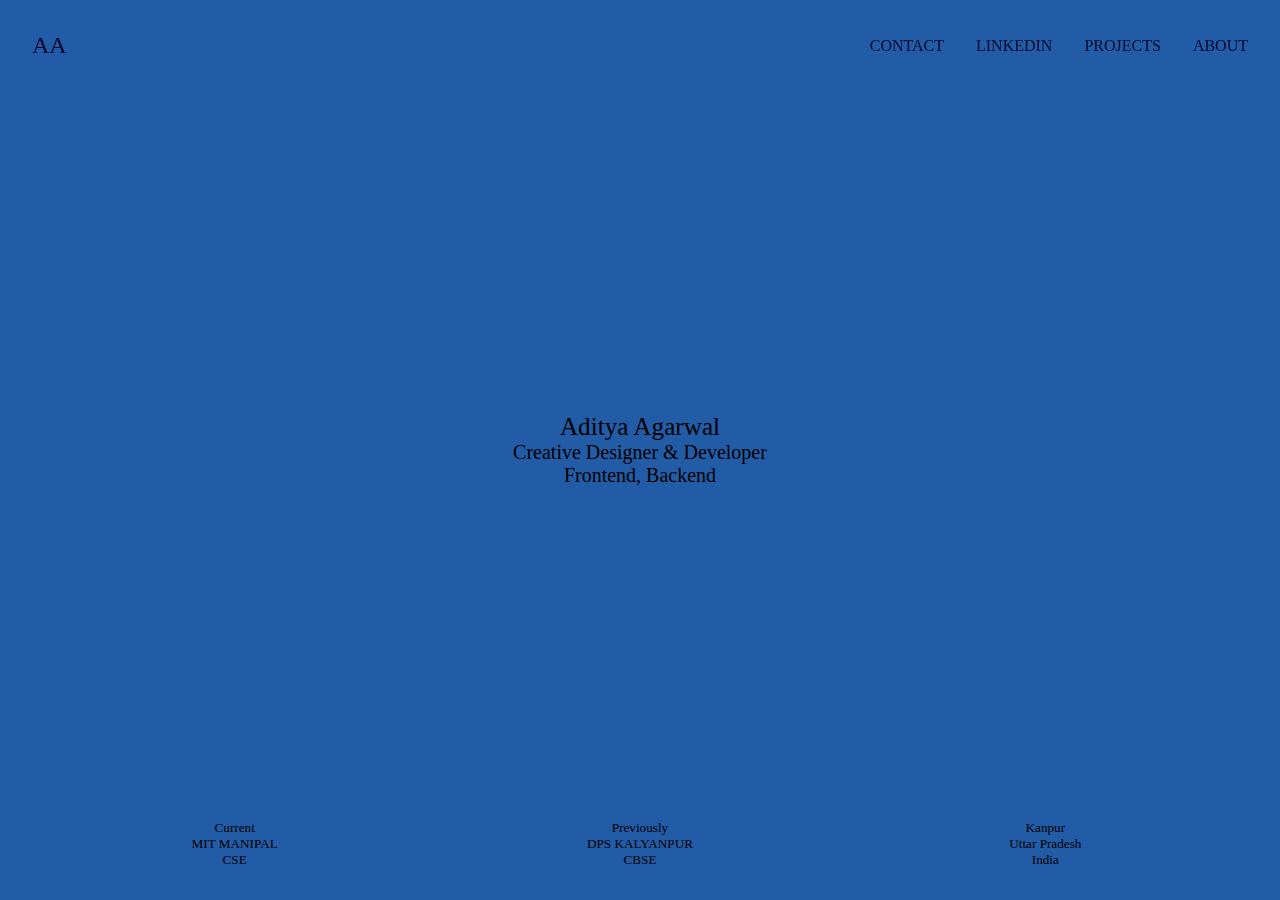
==== index.html @ 82f3f702 "Initial Commit" ====
<!DOCTYPE html>
<html lang="en">
  <head>
    <meta charset="UTF-8" />
    <meta name="viewport" content="width=device-width, initial-scale=1.0" />
    <title>Aditya Agarwal</title>
    <link rel="stylesheet" href="main.css" />
  </head>
  <body>
    <div class="container">
      <main>
        <div class="content">
          <img class="content__img" src="images/01.png" />
          <img class="content__img" src="images/02.png" />
          <img class="content__img" src="images/03.png" />
          <img class="content__img" src="images/04.png" />
          <img class="content__img" src="images/05.png" />
          <img class="content__img" src="images/06.png" />
          <img class="content__img" src="images/07.png" />
          <img class="content__img" src="images/08.png" />
          <img class="content__img" src="images/09.png" />
        </div>
      </main>
      <!-- nav -->
      <nav>
        <div class="nav-logo">
          <div class="nav-link">
            <a href="index.html">AA</a>
          </div>
        </div>
        <div class="nav-links">
          <div class="nav-link">
            <a href="mailto:adityaagarwal0081@gmail.com">Contact</a>
          </div>          
          <div class="nav-link">
            <a href="https://www.linkedin.com/in/adityagarwal15" target="_blank" rel="noopener noreferrer">LinkedIn</a>
          </div>
          <div class="nav-link">
            <a href="case-studies.html">Projects</a>
          </div>
          <div class="nav-link">
            <a href="about.html">About</a>
          </div>
        </div>
      </nav>

      <!-- header -->
      <header>
        <p id="name">Aditya Agarwal</p>
        <p>Creative Designer & Developer</p>
        <p>Frontend, Backend</p>
      </header>

      <!-- footer -->
      <footer>
        <div class="footer-col">
          <p>Current</p>
          <p>MIT MANIPAL</p>
          <p>CSE</p>
        </div>
        <div class="footer-col">
          <p>Previously</p>
          <p>DPS KALYANPUR</p>
          <p>CBSE</p>
        </div>
        <div class="footer-col">
          <p>Kanpur</p>
          <p>Uttar Pradesh</p>
          <p>India</p>
        </div>
      </footer>
    </div>
    <script src="js/imagesloaded.pkgd.min.js"></script>
    <script src="js/TweenMax.min.js"></script>
    <script src="js/script.js"></script>
  </body>
</html>
---- main.css ----
:root {
  --fonts-mondwest: "PP Mondwest", apple-system, sans-serif;
  --fonts-neueBit: "PP NeueBit", apple-system, sans-serif;
  --colors-primary: #04082c;
  --colors-background: #225ca7;
  --fontSizes-1: 13px;
  --fontSizes-2: 15px;
  --fontSizes-3: 17px;
}

* {
  margin: 0;
  padding: 0;
  box-sizing: border-box;
}

html,
body {
  font-family: "PP NeueBit";
}

a {
  color: var(--colors-primary);
  text-decoration: none;
}

p {
  font-family: "PP Mondwest";
  font-size: 1.25rem;
}

main {
  position: absolute;
  top: 0;
  left: 0;
  width: 100vw;
  min-height: 100vh;
  z-index: 0;
}

.content {
  height: 300px;
  position: relative;
  display: flex;
  justify-content: center;
  align-items: center;
}

.content__img {
  max-width: 250px;
  height: 350px;
  object-fit: cover;
  position: absolute;
  top: 0;
  left: 0;
  opacity: 0;
}

@media screen and (min-width: 50em) {
  .content {
    height: 100vh;
    overflow: hidden;
  }
}

.container {
  width: 100vw;
  min-height: 100vh;
  background: var(--colors-background);
}

.container#dark {
  background: var(--colors-primary);
}

.gradient {
  position: fixed;
  top: 0;
  width: 100%;
  height: 200px;
  background: var(--colors-background);
  background: linear-gradient(
    0deg,
    rgba(40, 40, 40, 0) 0%,
    var(--colors-background) 100%
  );
}

/* nav */
nav {
  position: fixed;
  width: 100%;
  display: flex;
  justify-content: space-between;
  align-items: center;
  padding: 1rem;
  text-transform: uppercase;
  z-index: 1000000 !important;
}

nav#light a {
  color: var(--colors-background);
}

nav .nav-links {
  display: flex;
}

nav .nav-logo .nav-link,
nav .nav-links .nav-link {
  padding: 1rem;
}

nav .nav-logo {
  font-size: 1.5rem;
}

/* header */
header {
  position: absolute;
  top: 50%;
  left: 50%;
  transform: translate(-50%, -50%);
  text-align: center;
}

header #name {
  font-family: "PP NeueBit";
  font-size: 1.575rem;
}

/* footer */
footer {
  position: absolute;
  bottom: 0;
  width: 100%;
  display: flex;
  justify-content: space-between;
  padding: 2rem;
}

footer#relative {
  padding: 4rem 2rem;
  position: relative;
}

footer .footer-col {
  flex: 1;
  text-align: center;
}

footer .footer-col p {
  font-size: 0.825rem;
}

footer#light p {
  color: var(--colors-background);
}

/* about */
section.about {
  width: 100vw;
  height: 100vh;
  display: flex;
  justify-content: center;
  align-items: center;
  gap: 2rem;
  padding-left: 15%;
  padding-right: 15%;
}

section.about .about-col p {
  color: var(--colors-background);
  margin-bottom: 2rem;
}

@media (max-width: 900px) {
  section.about {
    gap: 0;
    flex-direction: column;
    padding-left: 10%;
    padding-right: 10%;
  }

  section.about .about-col p {
    font-size: 1rem;
    margin-bottom: 1rem;
  }
}

/* studies */
section.studies {
  width: 100%;
  padding-top: 10rem;
}

section.studies .study {
  width: 100%;
  padding: 1rem;
  display: flex;
  justify-content: space-between;
  align-items: center;
  border-top: 1px solid var(--colors-primary);
}

section.studies .study#final-study {
  border-bottom: 1px solid var(--colors-primary);
}

section.studies .study > div {
  padding: 1rem;
}

section.studies .study .study-category {
  flex: 2;
  text-transform: uppercase;
}

section.studies .study .study-icon {
  flex: 2;
}

section.studies .study .study-icon .study-icon-img {
  width: 100px;
  height: 100px;
  background: var(--colors-primary);
  border-radius: 2rem;
}

section.studies .study .study-name {
  flex: 10;
  font-family: "PP Mondwest";
  font-size: 5rem;
}

section.studies .study .study-year {
  flex: 1;
}

@media (max-width: 900px) {
  section.studies .study .study-category {
    font-size: 0.75rem;
  }

  section.studies .study .study-year {
    display: none;
  }

  section.studies .study .study-icon .study-icon-img {
    width: 40px;
    height: 40px;
    border-radius: 0.5rem;
  }

  section.studies .study .study-name {
    font-size: 2rem;
  }
}

#project-1 {
  background: url("./images/01.png") no-repeat 50% 50%;
  background-size: cover;
}

#project-2 {
  background: url("./images/02.png") no-repeat 50% 50%;
  background-size: cover;
}

#project-3 {
  background: url("./images/03.png") no-repeat 50% 50%;
  background-size: cover;
}

#project-4 {
  background: url("./images/04.png") no-repeat 50% 50%;
  background-size: cover;
}

#project-5 {
  background: url("./images/05.png") no-repeat 50% 50%;
  background-size: cover;
}

#project-6 {
  background: url("./images/06.png") no-repeat 50% 50%;
  background-size: cover;
}

#project-7 {
  background: url("./images/07.png") no-repeat 50% 50%;
  background-size: cover;
}

#project-8 {
  background: url("./images/08.png") no-repeat 50% 50%;
  background-size: cover;
}
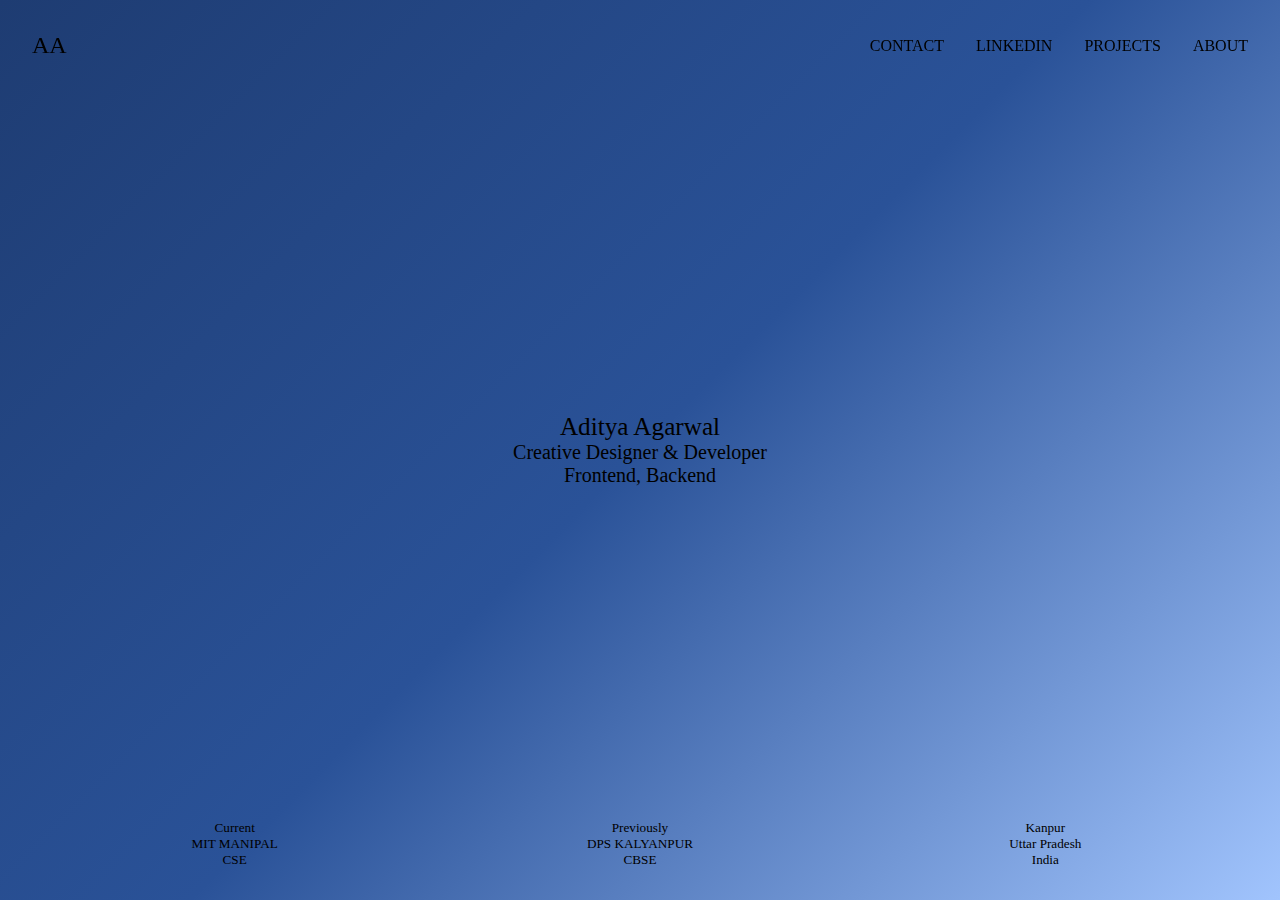
==== commit dfdb71f4: "Update index.html" ====
--- a/index.html
+++ b/index.html
@@ -1,11 +1,49 @@
 <!DOCTYPE html>
 <html lang="en">
-  <head>
-    <meta charset="UTF-8" />
-    <meta name="viewport" content="width=device-width, initial-scale=1.0" />
-    <title>Aditya Agarwal</title>
-    <link rel="stylesheet" href="main.css" />
-  </head>
+ <head>
+  <!-- Basic Meta Tags -->
+  <meta charset="UTF-8" />
+  <meta http-equiv="X-UA-Compatible" content="IE=edge" />
+  <meta name="viewport" content="width=device-width, initial-scale=1.0" />
+
+  <title>Aditya Agarwal | Portfolio</title>
+
+  <!-- SEO Meta Description -->
+  <meta name="description" content="Aditya Agarwal - Creative Designer & Developer specializing in Frontend and Backend development. Explore my projects, case studies, and creative portfolio." />
+
+  <!-- Keywords (optional but useful for context) -->
+  <meta name="keywords" content="Aditya Agarwal, Creative Developer, Web Developer, Frontend Developer, Backend Developer, Portfolio, MIT Manipal, Kanpur, CSE, Designer" />
+
+  <!-- Author -->
+  <meta name="author" content="Aditya Agarwal" />
+
+  <!-- Open Graph Meta Tags (for social media previews) -->
+  <meta property="og:title" content="Aditya Agarwal | Creative Designer & Developer" />
+  <meta property="og:description" content="Explore the portfolio and projects of Aditya Agarwal, a passionate developer and designer from India." />
+  <meta property="og:image" content="https://itzaditya.netlify.app/images/og-image.png" />
+  <meta property="og:url" content="https://itzaditya.netlify.app" />
+  <meta property="og:type" content="website" />
+
+  <!-- Twitter Card Meta Tags -->
+  <meta name="twitter:card" content="summary_large_image" />
+  <meta name="twitter:title" content="Aditya Agarwal | Creative Designer & Developer" />
+  <meta name="twitter:description" content="Explore the portfolio and projects of Aditya Agarwal, a passionate developer and designer from India." />
+  <meta name="twitter:image" content="https://itzaditya.netlify.app/images/og-image.png" />
+
+  <!-- Favicon -->
+  <link rel="icon" href="https://res.cloudinary.com/dcf0cpuqf/image/upload/v1735244853/favicon_ka3ikk.png" type="image/x-icon" />
+  <link rel="apple-touch-icon" sizes="180x180" href="https://res.cloudinary.com/dcf0cpuqf/image/upload/v1735244853/favicon_ka3ikk.png" />
+  <link rel="icon" type="image/png" sizes="32x32" href="https://res.cloudinary.com/dcf0cpuqf/image/upload/v1735244853/favicon_ka3ikk.png" />
+  <link rel="icon" type="image/png" sizes="16x16" href="https://res.cloudinary.com/dcf0cpuqf/image/upload/v1735244853/favicon_ka3ikk.png" />
+  <link rel="manifest" href="site.webmanifest" />
+
+  <!-- Stylesheet -->
+  <link rel="stylesheet" href="main.css" />
+
+  <!-- Canonical URL (avoids duplicate content issues) -->
+  <link rel="canonical" href="https://itzaditya.netlify.app" />
+</head>
+
   <body>
     <div class="container">
       <main>
--- a/main.css
+++ b/main.css
@@ -1,8 +1,16 @@
 :root {
   --fonts-mondwest: "PP Mondwest", apple-system, sans-serif;
   --fonts-neueBit: "PP NeueBit", apple-system, sans-serif;
-  --colors-primary: #04082c;
-  --colors-background: #225ca7;
+--colors-primary: 
+   linear-gradient(135deg, #1e3c72, #2a5298, #a1c4fd),
+  radial-gradient(circle at 70% 30%, #c2e9fb40, transparent),
+  radial-gradient(circle at 30% 70%, #89f7fe30, transparent);
+--colors-primary-color: #1e3c72;
+  --colors-background: 
+  linear-gradient(135deg, #1e3c72, #2a5298, #a1c4fd),
+  radial-gradient(circle at 70% 30%, #c2e9fb40, transparent),
+  radial-gradient(circle at 30% 70%, #89f7fe30, transparent);
+--colors-background-color: #1e3c72;
   --fontSizes-1: 13px;
   --fontSizes-2: 15px;
   --fontSizes-3: 17px;
